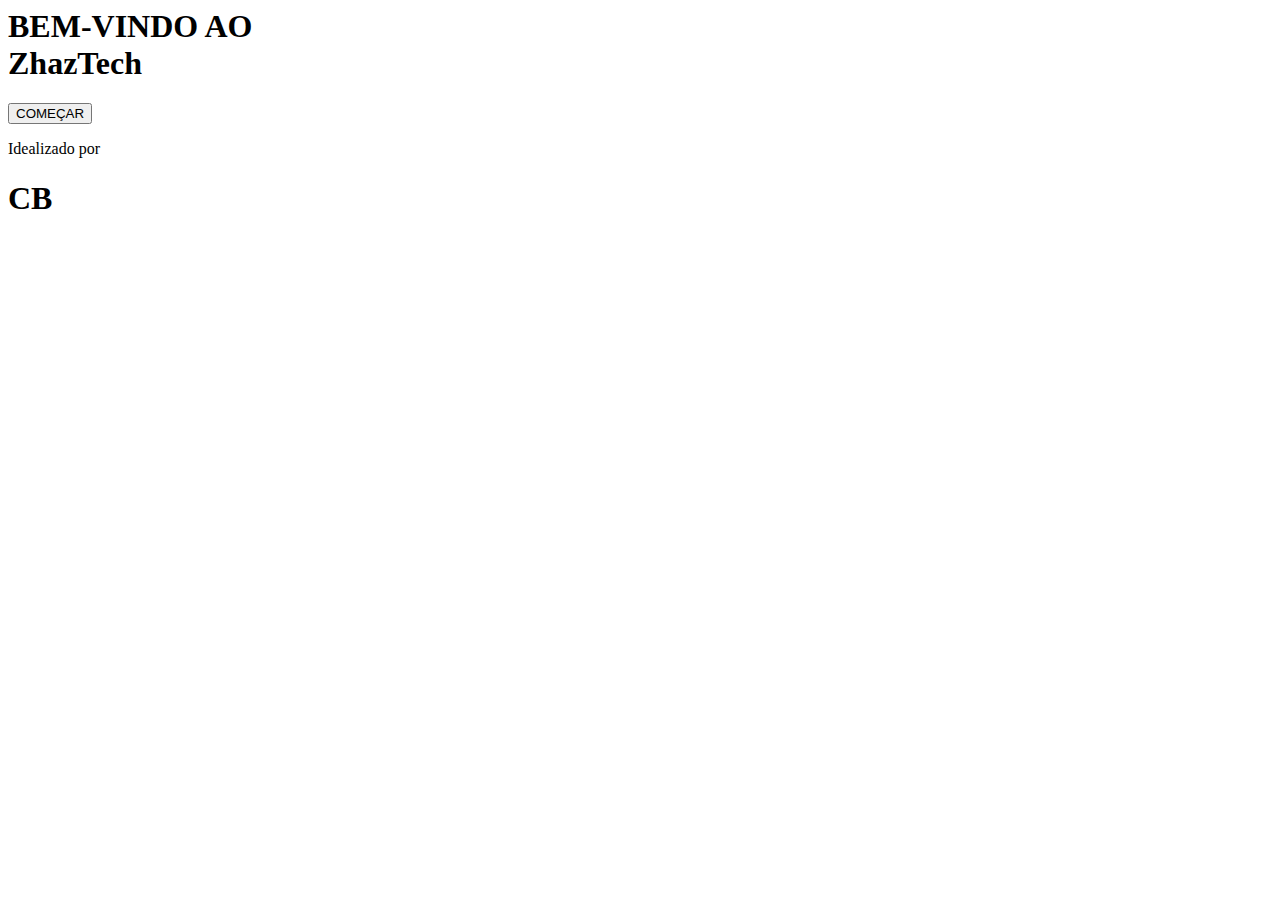
==== index.html @ a0995c34 "Update index.html" ====
<html lang="pt-BR">

<head>
    <meta charset="UTF-8">
    <meta name="viewport" content="width=device-width, initial-scale=1.0">
    <title>ZhazTech</title>
    <link rel="shortcut icon" href="img/favicon8.ico">
    <link rel="stylesheet" href="css/tela_bemvindo/tela_bemvindo.css">
    <link rel="stylesheet" href="css/css_geral/footer.css">
</head>

<body>
    <main>
        <section class="principal">
            <view class="logo_titulo">
                <h1>BEM-VINDO AO<br>ZhazTech</h1>
            </view>
            <button id="submitButton"class="button">COMEÇAR</button>
        </section>
    </main>

    <footer>
        <div>
            <p class="idea">Idealizado por</p>
            <h1 class="assinatura">CB</h1>
        </div>
    </footer>
    <script src="./js/tela_index/tela_index.js"></script>
</body>

</html>
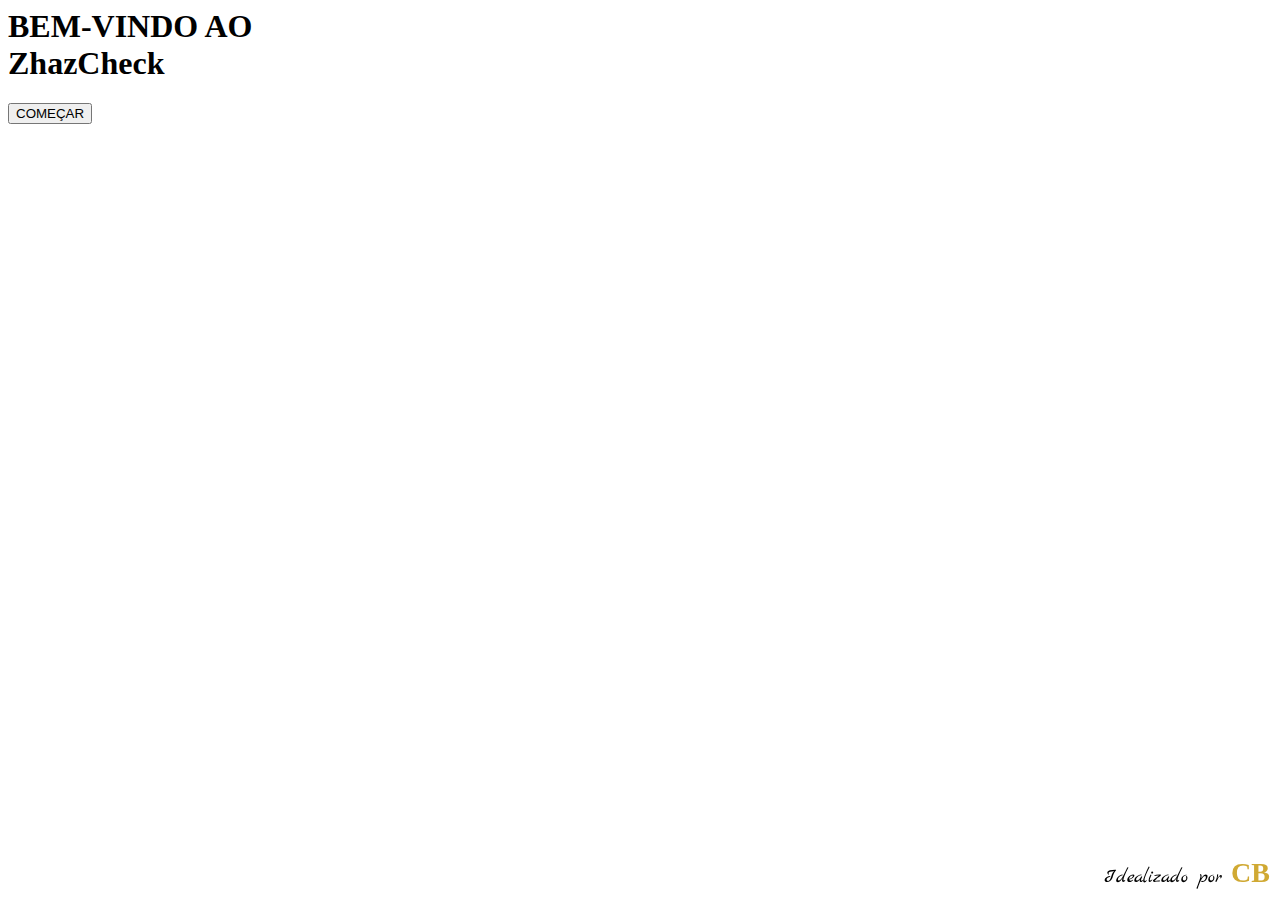
==== commit 52d60e7a: "Add files via upload" ====
--- a/index.html
+++ b/index.html
@@ -3,19 +3,22 @@
 <head>
     <meta charset="UTF-8">
     <meta name="viewport" content="width=device-width, initial-scale=1.0">
-    <title>ZhazTech</title>
+    <title>ZhazCheck</title>
     <link rel="shortcut icon" href="img/favicon8.ico">
     <link rel="stylesheet" href="css/tela_bemvindo/tela_bemvindo.css">
     <link rel="stylesheet" href="css/css_geral/footer.css">
+    <link rel="preconnect" href="https://fonts.googleapis.com">
+    <link rel="preconnect" href="https://fonts.gstatic.com" crossorigin>
+    <link href="https://fonts.googleapis.com/css2?family=Marck+Script&display=swap" rel="stylesheet">
 </head>
 
 <body>
     <main>
         <section class="principal">
             <view class="logo_titulo">
-                <h1>BEM-VINDO AO<br>ZhazTech</h1>
+                <h1>BEM-VINDO AO<br>ZhazCheck</h1>
             </view>
-            <button id="submitButton"class="button">COMEÇAR</button>
+            <button id="submitButton" class="button">COMEÇAR</button>
         </section>
     </main>
 
@@ -28,4 +31,4 @@
     <script src="./js/tela_index/tela_index.js"></script>
 </body>
 
-</html>
+</html>--- a/css/css_geral/footer.css
+++ b/css/css_geral/footer.css
@@ -0,0 +1,81 @@
+/* Footer */
+footer {
+    position: fixed;
+    /* Fixa o footer na tela */
+    bottom: 0;
+    /* Posiciona na parte inferior */
+    right: 0;
+    /* Posiciona à direita */
+    padding: 10px;
+    /* Espaçamento interno */
+    display: flex;
+    /* Flexbox para layout */
+    justify-content: flex-end;
+    /* Alinha os itens ao final */
+    align-items: center;
+    /* Alinha verticalmente ao centro */
+    z-index: 10;
+    /* Garante que o footer fique acima do conteúdo */
+}
+
+.idea {
+    display: inline;
+    font-size: 24px;
+    /* Tamanho da fonte */
+    font-family: "Marck Script", cursive;
+    /* Fonte da ideia */
+    font-weight: 400;
+    /* Peso da fonte */
+    margin-right: 5px;
+    /* Espaçamento à direita para separar da assinatura */
+}
+
+.assinatura {
+    display: inline;
+    font-family: 'Nunito';
+    font-size: 32px;
+    /* Fonte da assinatura */
+    color: #d0a933;
+    /* Cor da assinatura */
+}
+
+
+/* Responsividade para telas menores */
+@media (max-width: 1536px) {
+
+    .idea{
+        font-size: 24px;
+    }
+    .assinatura{
+        font-size: 32px;
+    }
+}
+
+@media (max-width: 1300px) {
+
+    .idea{
+        font-size: 20px;
+    }
+    .assinatura{
+        font-size: 28px;
+    }
+}
+
+@media (max-width: 1000px) {
+    .idea{
+        font-size: 18px;
+    }
+    .assinatura{
+        font-size: 24px;
+    }
+}
+
+@media (max-width: 900px) {
+
+    .idea{
+        font-size: 16px;
+    }
+    .assinatura{
+        font-size: 22px;
+    }
+}
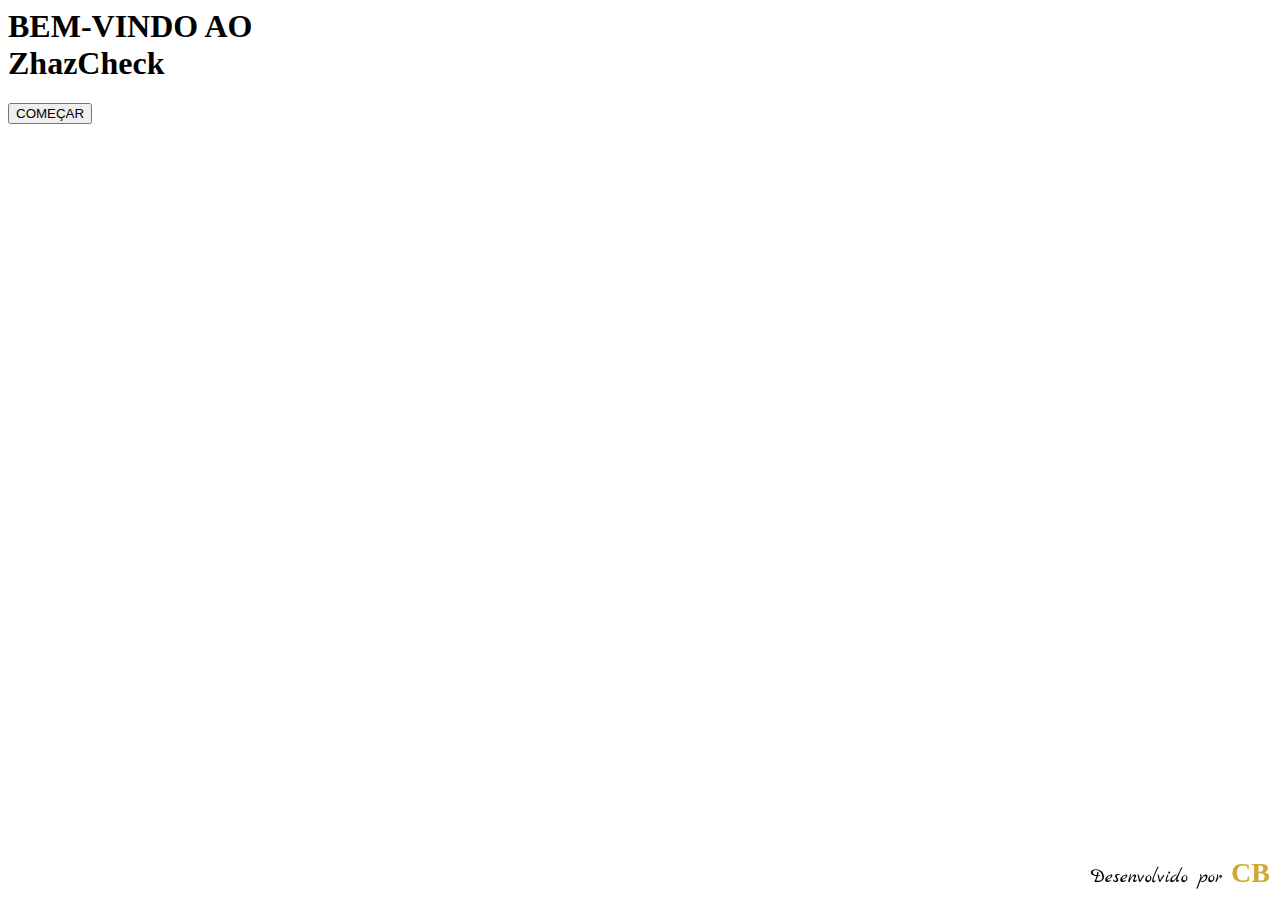
==== commit 028bf8a1: "Add files via upload" ====
--- a/index.html
+++ b/index.html
@@ -24,7 +24,7 @@
 
     <footer>
         <div>
-            <p class="idea">Idealizado por</p>
+            <p class="idea">Desenvolvido por</p>
             <h1 class="assinatura">CB</h1>
         </div>
     </footer>
--- a/css/css_geral/footer.css
+++ b/css/css_geral/footer.css
@@ -14,7 +14,7 @@
     /* Alinha os itens ao final */
     align-items: center;
     /* Alinha verticalmente ao centro */
-    z-index: 10;
+    z-index: 10000;
     /* Garante que o footer fique acima do conteúdo */
 }
 
